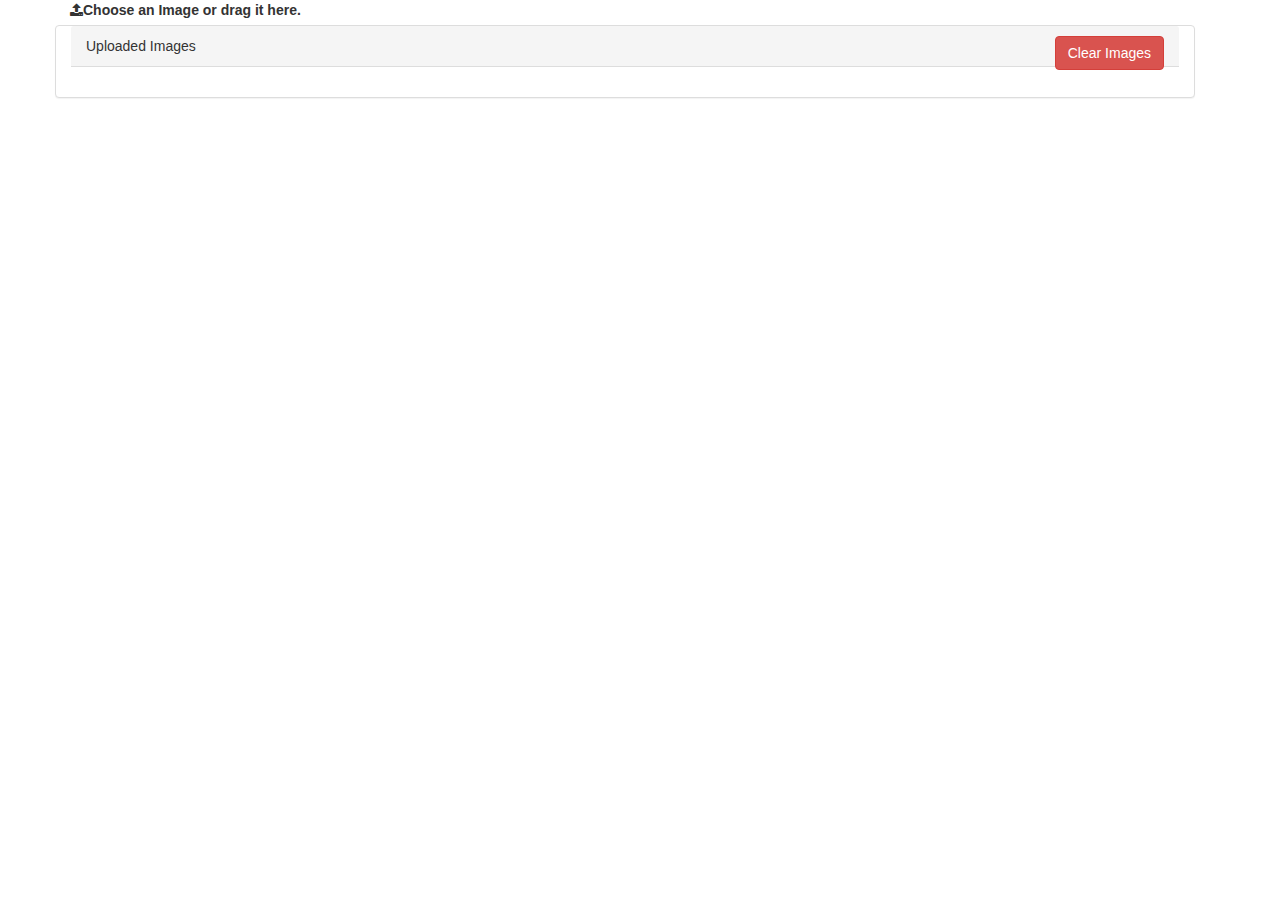
==== index.html @ 446cc978 "Rename the ImageDemo to index" ====
<!DOCTYPE html>
<html>
<head>
    <link rel="stylesheet" href="https://maxcdn.bootstrapcdn.com/bootstrap/3.3.7/css/bootstrap.min.css">
    <link rel="stylesheet" href="DemoStyle.css" />
    <link rel="stylesheet" href="https://cdnjs.cloudflare.com/ajax/libs/font-awesome/4.7.0/css/font-awesome.min.css" />
</head>
<body class="container">
    <div id="imageUploaderArea" class="row col-sm-12">
        <div id="divDragDrop">
            <input style="display:none" type="file" id="inputImageUpload" onchange="uploadImage(this);" />
            <label for="inputImageUpload"><span class="upload-icon"><i class="fa fa-upload" aria-hidden="true"></i></span><strong>Choose an Image</strong><span class="box__dragndrop"> or drag it here</span>.</label>
            <div id="imageToUploadOuter" class="col-sm-12" style="display: none">
                <img src="" id="imageToUpload" />
                <div id="cancelImage">Cancel</div>
                <div id="addImage">Add</div>
            </div>
        </div>
    </div>
    <div id="uploadedImageList" class="row col-sm-12 panel panel-default">
        <div class="panel-heading">Uploaded Images <button id="btnClearImages" class="btn btn-danger pull-right">Clear Images</button></div>
        <div class="panel-body"></div>
    </div>
    <div id="selectedImagePreview" class="modal fade">
        <div class="modal-dialog modal-lg">
            <div class="modal-content">
                <div class="modal-header">
                    <button type="button" class="close" data-dismiss="modal">&times;</button>
                </div>
                <div class="modal-body">
                </div>
                <div class="modal-footer">
                </div>
            </div>

        </div>
    </div>
    <script src="https://cdnjs.cloudflare.com/ajax/libs/jquery/3.2.1/jquery.min.js"></script>
    <script src="https://maxcdn.bootstrapcdn.com/bootstrap/3.3.7/js/bootstrap.min.js"></script>
    <script src="jsstore.js"></script>
    <script src="DemoScript.js"></script>
</body>
</html>
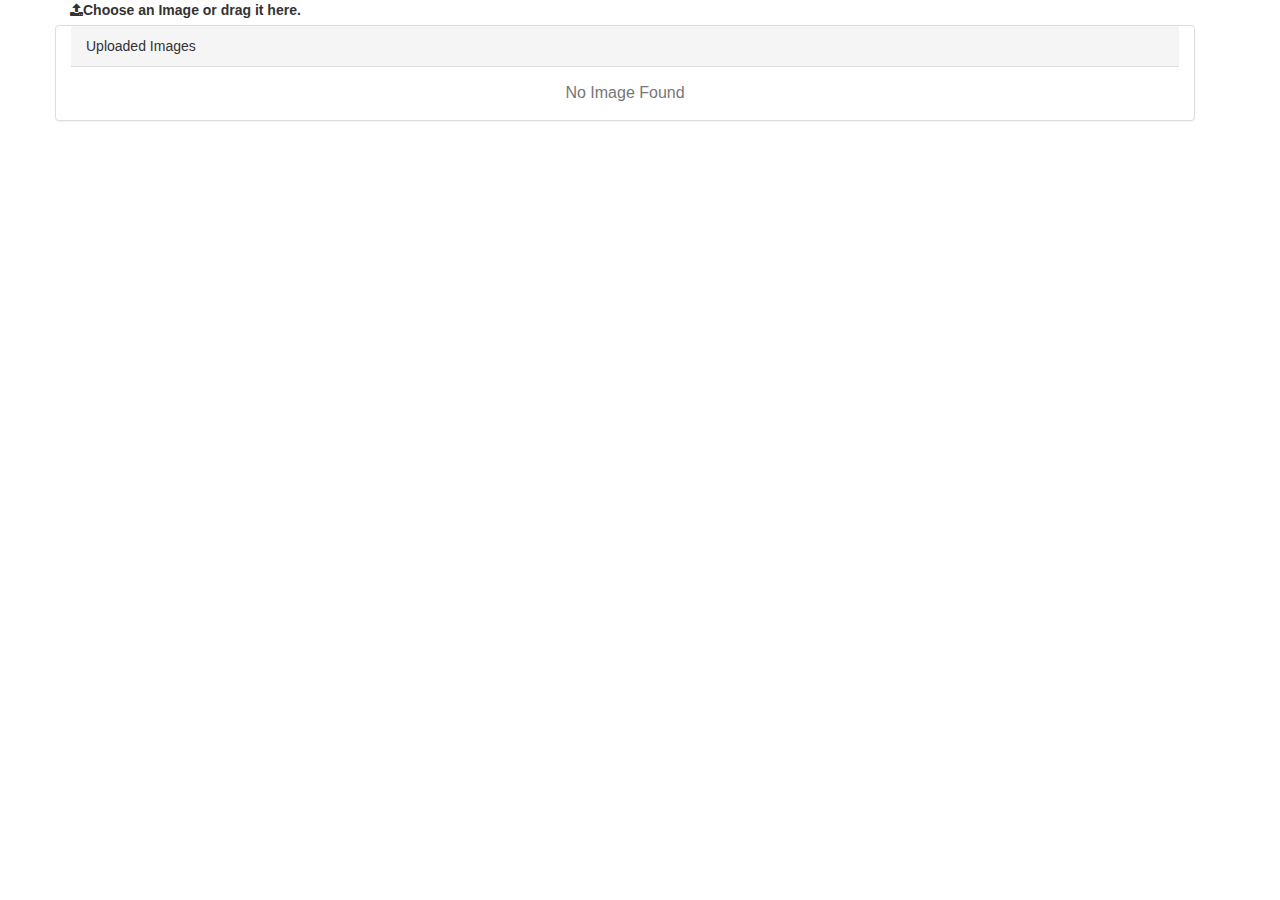
==== commit 1f8c0728: "Merge pull request #1 from ujjwalguptaofficial/master" ====
--- a/index.html
+++ b/index.html
@@ -37,7 +37,7 @@
     </div>
     <script src="https://cdnjs.cloudflare.com/ajax/libs/jquery/3.2.1/jquery.min.js"></script>
     <script src="https://maxcdn.bootstrapcdn.com/bootstrap/3.3.7/js/bootstrap.min.js"></script>
-    <script src="jsstore.js"></script>
+    <script src="JsStore-1.2.7.min.js"></script>
     <script src="DemoScript.js"></script>
 </body>
 </html>
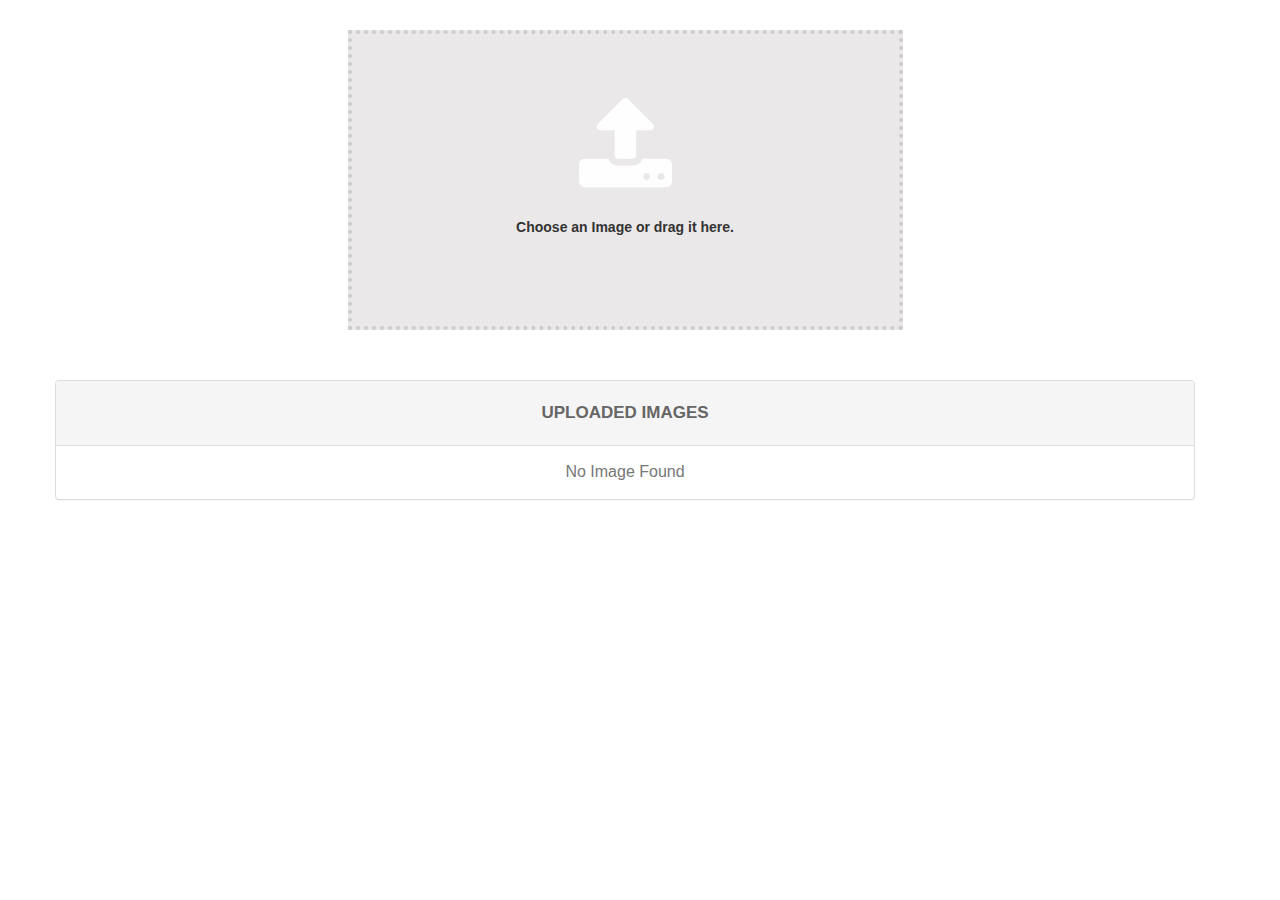
==== commit c7719987: "updated codes to use jsstore v2" ====
--- a/index.html
+++ b/index.html
@@ -1,15 +1,22 @@
 <!DOCTYPE html>
 <html>
+
 <head>
     <link rel="stylesheet" href="https://maxcdn.bootstrapcdn.com/bootstrap/3.3.7/css/bootstrap.min.css">
-    <link rel="stylesheet" href="DemoStyle.css" />
+    <link rel="stylesheet" href="style/main.css" />
     <link rel="stylesheet" href="https://cdnjs.cloudflare.com/ajax/libs/font-awesome/4.7.0/css/font-awesome.min.css" />
 </head>
+
 <body class="container">
     <div id="imageUploaderArea" class="row col-sm-12">
         <div id="divDragDrop">
             <input style="display:none" type="file" id="inputImageUpload" onchange="uploadImage(this);" />
-            <label for="inputImageUpload"><span class="upload-icon"><i class="fa fa-upload" aria-hidden="true"></i></span><strong>Choose an Image</strong><span class="box__dragndrop"> or drag it here</span>.</label>
+            <label for="inputImageUpload">
+                <span class="upload-icon">
+                    <i class="fa fa-upload" aria-hidden="true"></i>
+                </span>
+                <strong>Choose an Image</strong>
+                <span class="box__dragndrop"> or drag it here</span>.</label>
             <div id="imageToUploadOuter" class="col-sm-12" style="display: none">
                 <img src="" id="imageToUpload" />
                 <div id="cancelImage">Cancel</div>
@@ -18,7 +25,9 @@
         </div>
     </div>
     <div id="uploadedImageList" class="row col-sm-12 panel panel-default">
-        <div class="panel-heading">Uploaded Images <button id="btnClearImages" class="btn btn-danger pull-right">Clear Images</button></div>
+        <div class="panel-heading">Uploaded Images
+            <button id="btnClearImages" class="btn btn-danger pull-right">Clear Images</button>
+        </div>
         <div class="panel-body"></div>
     </div>
     <div id="selectedImagePreview" class="modal fade">
@@ -37,8 +46,9 @@
     </div>
     <script src="https://cdnjs.cloudflare.com/ajax/libs/jquery/3.2.1/jquery.min.js"></script>
     <script src="https://maxcdn.bootstrapcdn.com/bootstrap/3.3.7/js/bootstrap.min.js"></script>
-    <script src="JsStore-1.2.7.min.js"></script>
-    <script src="DemoScript.js"></script>
+    <script src="scripts/jsstore.min.js"></script>
+    <script src="scripts/helper.js"></script>
+    <script src="scripts/main.js"></script>
 </body>
-</html>
 
+</html>--- a/style/main.css
+++ b/style/main.css
@@ -0,0 +1,124 @@
+#imageUploaderArea {
+    position: relative;
+    margin-top: 30px;
+}
+
+#divDragDrop {
+    display: block;
+    text-align: center;
+    margin: auto;
+    width: 50%;
+    min-width: 300px;
+    position: relative;
+    height: 300px;
+    border: 4px dotted #ccc;
+    background: #eae8e8;
+}
+
+#divDragDrop.is-dragover,
+#divDragDrop:hover {
+    background: #fafafa;
+}
+
+#divDragDrop.is-dragover .upload-icon,
+#divDragDrop:hover .upload-icon {
+    color: #aaa;
+}
+
+#divDragDrop.is-dragover label,
+#divDragDrop:hover label {
+    color: #aaa;
+    background: #fcfcfc;
+}
+
+#divDragDrop .upload-icon {
+    font-size: 100px;
+    display: block;
+    color: #fefefe;
+    text-align: center;
+}
+
+#divDragDrop label {
+    display: block;
+    height: 100%;
+    width: 100%;
+    padding: 40px;
+    text-align: center;
+    cursor: pointer;
+}
+
+#imageToUploadOuter {
+    position: absolute;
+    top: 0;
+    left: 0;
+    width: 100%;
+    padding: 0px;
+    min-width: 300px;
+    height: 300px;
+}
+
+#imageToUpload {
+    width: 100%;
+    height: 100%;
+}
+
+#addImage, #cancelImage {
+    width: 80px;
+    position: absolute;
+    z-index: 2;
+    height: 80px;
+    border-radius: 50%;
+    background: #ccc;
+    display: inline-block;
+    opacity: 0.8;
+    font-weight: bold;
+    padding-top: 28px;
+    text-align: center;
+    cursor: pointer;
+}
+
+#addImage {
+    right: -40px;
+    bottom: -30px;
+    background: #23e623;
+    color: white;
+}
+
+#cancelImage {
+    left: -40px;
+    bottom: -30px;
+}
+
+#uploadedImageList {
+    margin-top: 50px;
+    padding: 0px;
+}
+
+#uploadedImageList div.image-thumbnail {
+    padding: 5px;
+}
+
+#uploadedImageList div.image-thumbnail:hover {
+    background-color: #cccccc;
+    cursor: pointer;
+}
+
+#uploadedImageList div.panel-heading {
+    padding: 20px;
+    font-size: 17px;
+    font-weight: bold;
+    text-align: center;
+    color: #666;
+    text-transform: uppercase;
+}
+
+#uploadedImageList img {
+    display: inline-block;
+    width: 100%;
+    height: 120px;
+}
+
+#selectedImagePreview img {
+    width: 100%;
+    max-height: 70vh;
+}
